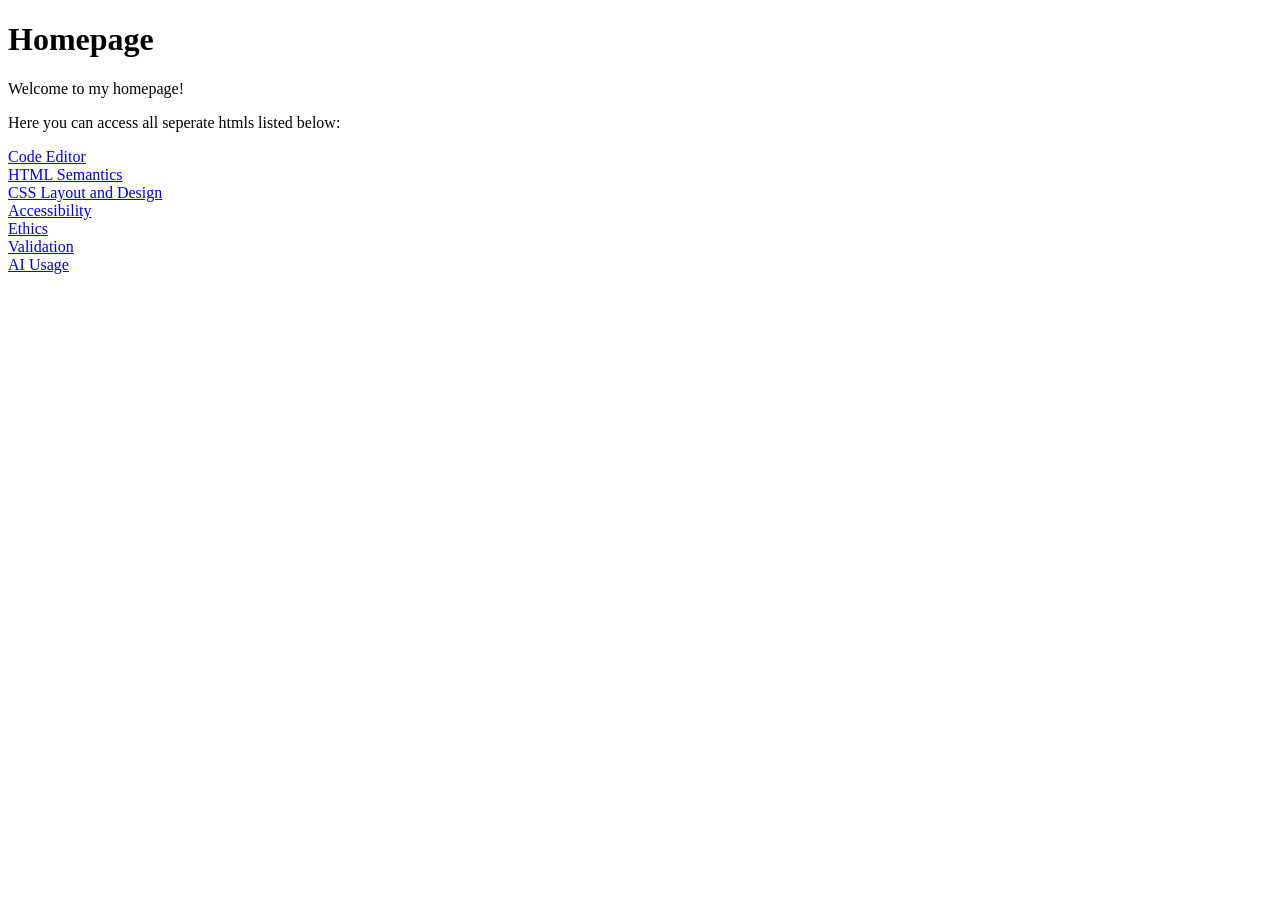
==== index.html @ d4b3f782 "Add files via upload" ====
<!DOCTYPE html>
<html lang="en">
<head>
    <meta charset="UTF-8">
    <meta name="viewport" content="width=device-width, initial-scale=1.0">
    <title>Homepage</title>
</head>
<body>
    <h1>Homepage</h1>
    <p>Welcome to my homepage!</p>
    <p>Here you can access all seperate htmls listed below:</p>
    <a href="cedit.html">Code Editor</a><br>
    <a href="sem.html">HTML Semantics</a><br>
    <a href="cssl.html">CSS Layout and Design</a><br>
    <a href="access.html">Accessibility</a><br>
    <a href="ethic.html">Ethics</a><br>
    <a href="val.html">Validation</a><br>
    <a href="ai.html">AI Usage</a><br>
</body>
</html>
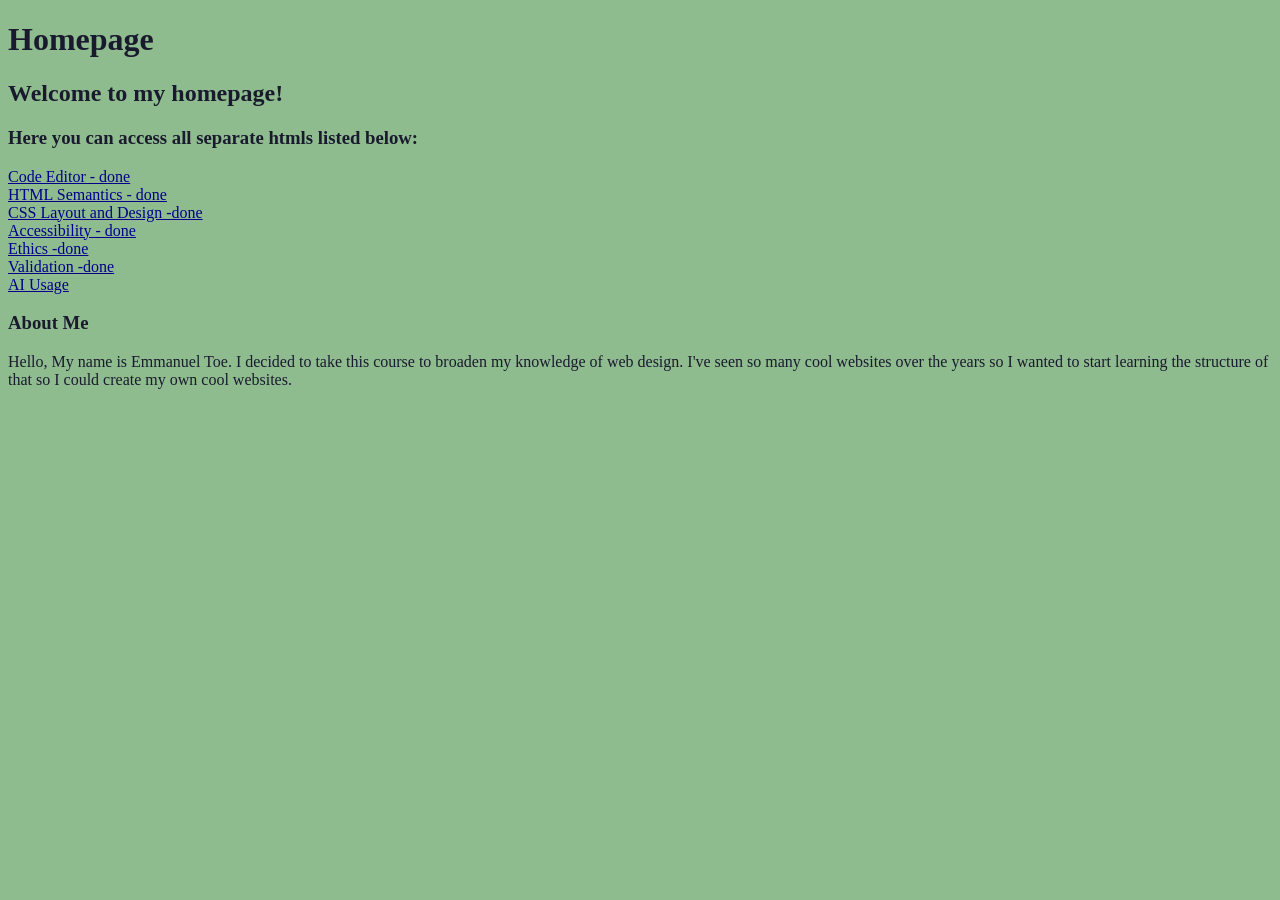
==== commit f0ebfea0: "Add files via upload" ====
--- a/index.html
+++ b/index.html
@@ -4,17 +4,20 @@
     <meta charset="UTF-8">
     <meta name="viewport" content="width=device-width, initial-scale=1.0">
     <title>Homepage</title>
+    <link rel="stylesheet" href="w14.css">
 </head>
 <body>
     <h1>Homepage</h1>
-    <p>Welcome to my homepage!</p>
-    <p>Here you can access all seperate htmls listed below:</p>
-    <a href="cedit.html">Code Editor</a><br>
-    <a href="sem.html">HTML Semantics</a><br>
-    <a href="cssl.html">CSS Layout and Design</a><br>
-    <a href="access.html">Accessibility</a><br>
-    <a href="ethic.html">Ethics</a><br>
-    <a href="val.html">Validation</a><br>
+    <h2>Welcome to my homepage!</h2>
+    <h3>Here you can access all separate htmls listed below:</h3>
+    <a href="cedit.html">Code Editor - done</a><br>
+    <a href="sem.html">HTML Semantics - done</a><br>
+    <a href="cssl.html">CSS Layout and Design -done</a><br>
+    <a href="access.html">Accessibility - done</a><br>
+    <a href="ethic.html">Ethics -done</a><br>
+    <a href="val.html">Validation -done</a><br>
     <a href="ai.html">AI Usage</a><br>
+    <h3>About Me</h3>
+    <p>Hello, My name is Emmanuel Toe. I decided to take this course to broaden my knowledge of web design. I've seen so many cool websites over the years so I wanted to start learning the structure of that so I could create my own cool websites.</p>
 </body>
 </html>
--- a/w14.css
+++ b/w14.css
@@ -0,0 +1,46 @@
+
+
+body {
+    background-color: darkseagreen;
+}
+
+h1 {
+    color: #1a1a2e;
+}
+
+h2 {
+   color: #1a1a2e;
+}
+
+h3 {
+   color: #1a1a2e;
+}
+p {
+   color: #1a1a2e;
+}
+
+a {
+    color: #00008b;
+}
+
+a:hover {
+    color: #7b0000;
+} 
+
+.container {
+  max-width: 900px;
+  margin: 0 auto;
+  padding: 0 1rem;
+}
+
+img {
+  width: 100%;
+  height: auto;
+}
+
+@media (max-width: 600px) {
+  nav {
+    flex-direction: column;
+    align-items: center;
+  }
+}
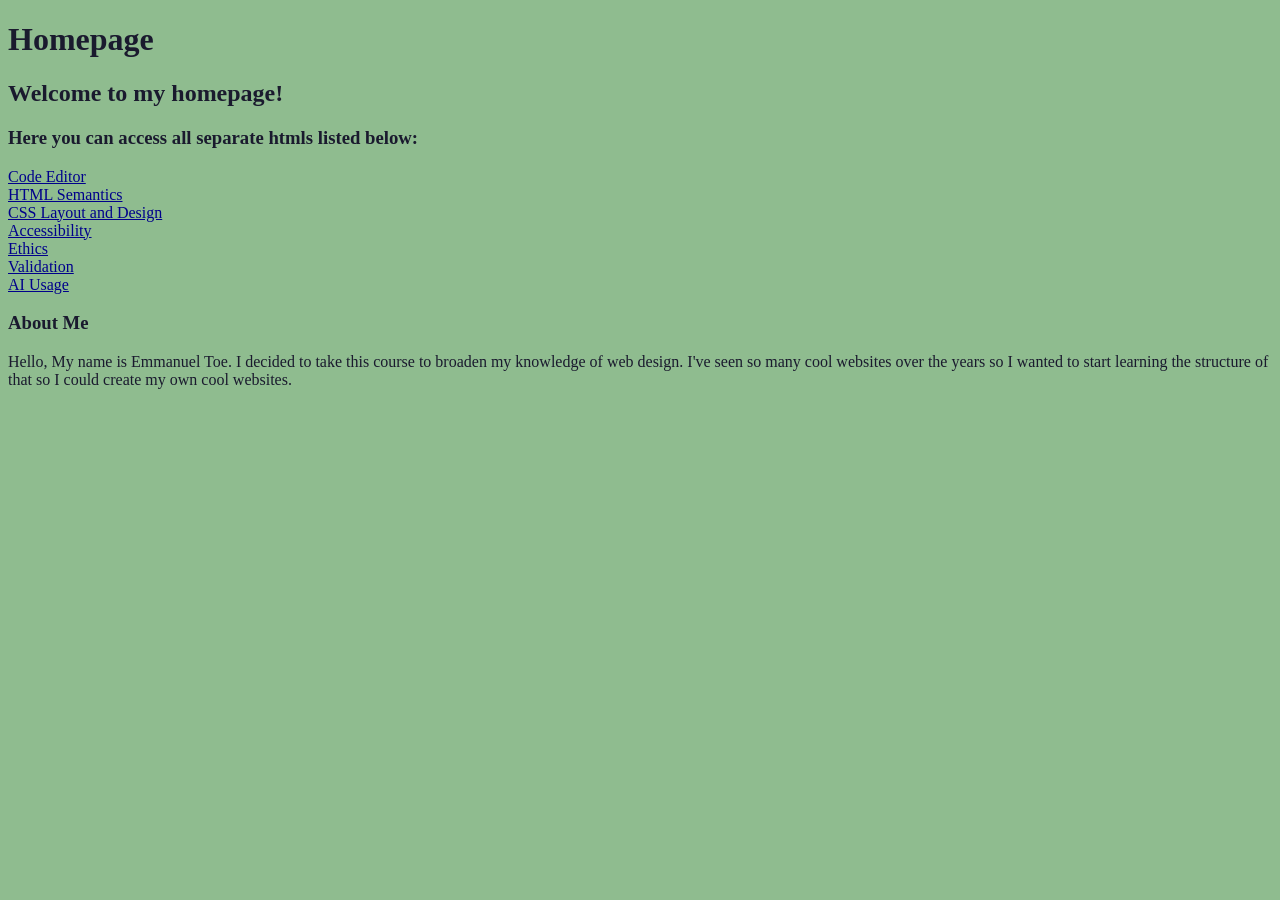
==== commit b72e7993: "Add files via upload" ====
--- a/index.html
+++ b/index.html
@@ -10,12 +10,12 @@
     <h1>Homepage</h1>
     <h2>Welcome to my homepage!</h2>
     <h3>Here you can access all separate htmls listed below:</h3>
-    <a href="cedit.html">Code Editor - done</a><br>
-    <a href="sem.html">HTML Semantics - done</a><br>
-    <a href="cssl.html">CSS Layout and Design -done</a><br>
-    <a href="access.html">Accessibility - done</a><br>
-    <a href="ethic.html">Ethics -done</a><br>
-    <a href="val.html">Validation -done</a><br>
+    <a href="cedit.html">Code Editor</a><br>
+    <a href="sem.html">HTML Semantics</a><br>
+    <a href="cssl.html">CSS Layout and Design</a><br>
+    <a href="access.html">Accessibility</a><br>
+    <a href="ethic.html">Ethics</a><br>
+    <a href="val.html">Validation</a><br>
     <a href="ai.html">AI Usage</a><br>
     <h3>About Me</h3>
     <p>Hello, My name is Emmanuel Toe. I decided to take this course to broaden my knowledge of web design. I've seen so many cool websites over the years so I wanted to start learning the structure of that so I could create my own cool websites.</p>
